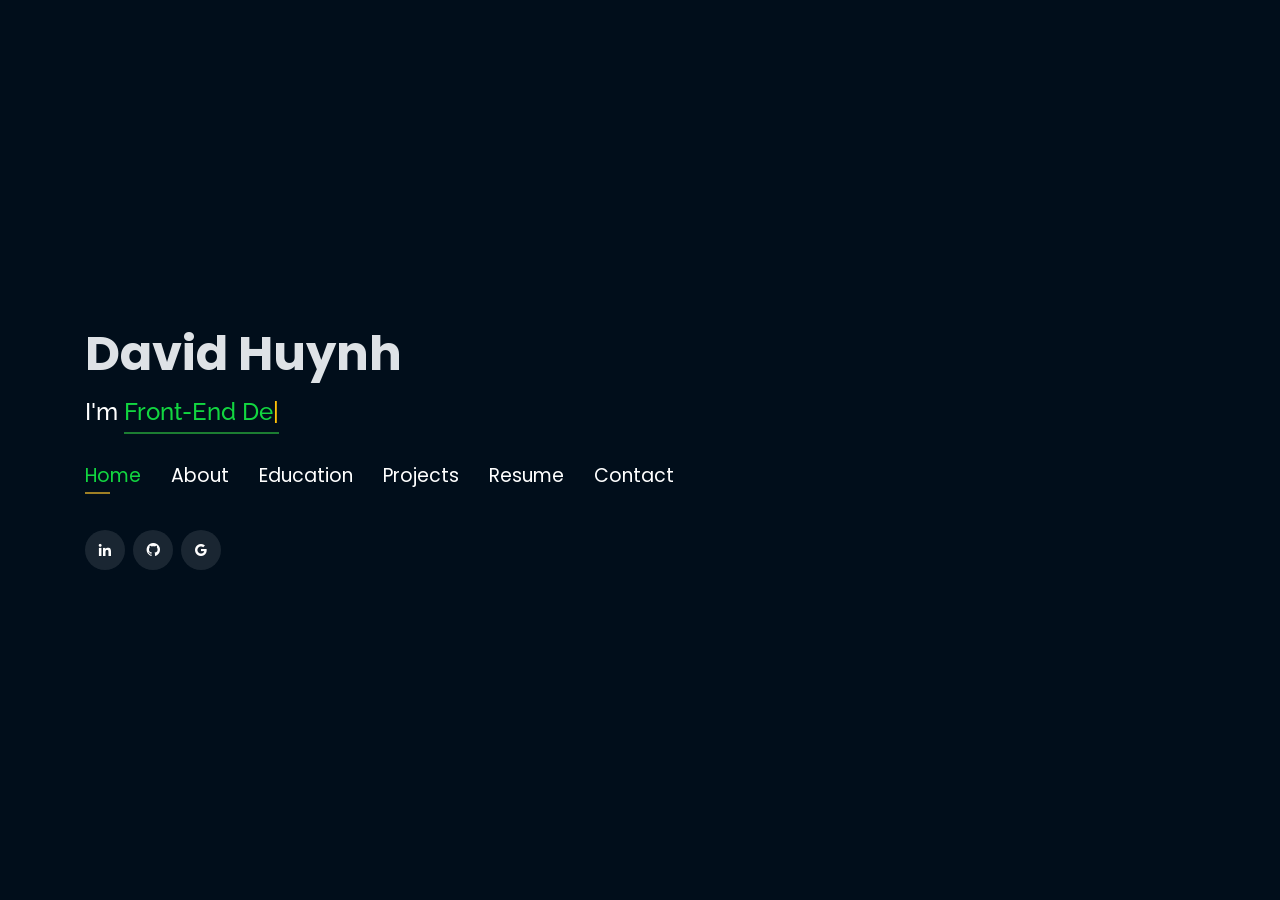
==== index.html @ 8d56cca7 "intial commmit" ====
<!DOCTYPE html>
<html lang="en">



<head>
  <!-- Google Tag Manager -->
  <script>(function(w,d,s,l,i){w[l]=w[l]||[];w[l].push({'gtm.start':
  new Date().getTime(),event:'gtm.js'});var f=d.getElementsByTagName(s)[0],
  j=d.createElement(s),dl=l!='dataLayer'?'&l='+l:'';j.async=true;j.src=
  'https://www.googletagmanager.com/gtm.js?id='+i+dl;f.parentNode.insertBefore(j,f);
  })(window,document,'script','dataLayer','GTM-5BB8W2X');</script>
  <!-- End Google Tag Manager -->
  <link rel="icon" type="image/png" href="/favicon.png"/>
  <meta charset="utf-8">
  <meta content="width=device-width, initial-scale=1.0" name="viewport">

  <title>Personal Portfolio</title>
  <meta content="" name="descriptison">
  <meta content="" name="keywords">

  <!-- Google Fonts -->
  <link href="https://fonts.googleapis.com/css?family=Open+Sans:300,300i,400,400i,600,600i,700,700i|Raleway:300,300i,400,400i,500,500i,600,600i,700,700i|Poppins:300,300i,400,400i,500,500i,600,600i,700,700i" rel="stylesheet">

  <!-- Vendor CSS Files -->
  <link href="assets/vendor/bootstrap/css/bootstrap.min.css" rel="stylesheet">
  <link href="assets/vendor/icofont/icofont.min.css" rel="stylesheet">
  <link href="assets/vendor/remixicon/remixicon.css" rel="stylesheet">
  <link href="assets/vendor/owl.carousel/assets/owl.carousel.min.css" rel="stylesheet">
  <link href="assets/vendor/boxicons/css/boxicons.min.css" rel="stylesheet">
  <link href="assets/vendor/venobox/venobox.css" rel="stylesheet">

  <!-- Template Main CSS File -->
  <link href="assets/css/style.css" rel="stylesheet">


  <!-- Global site tag (gtag.js) - Google Analytics -->
  <script async src="https://www.googletagmanager.com/gtag/js?id=UA-169007209-3"></script>
  <script>
    window.dataLayer = window.dataLayer || [];
    function gtag(){dataLayer.push(arguments);}
    gtag('js', new Date());

    gtag('config', 'UA-169007209-3');
  </script>



  <!-- =======================================================
  * Template Name: Personal - v2.1.0
  * Template URL: https://bootstrapmade.com/personal-free-resume-bootstrap-template/
  * Author: BootstrapMade.com
  * License: https://bootstrapmade.com/license/
  ======================================================== -->
</head>

<body>
  
  <!-- Google Tag Manager (noscript) -->
  <noscript><iframe src="https://www.googletagmanager.com/ns.html?id=GTM-5BB8W2X"
  height="0" width="0" style="display:none;visibility:hidden"></iframe></noscript>
  <!-- End Google Tag Manager (noscript) -->
  <!-- ======= Header ======= -->
  <header id="header" class="header-tops">

    <div class="container">

      <h1><a href="index.html">David Huynh </a></h1>
      <h2 style="color:#fff">I'm <span class="typing" style="color:#12D640"></span></h2>
      <nav class="nav-menu d-none d-lg-block">
        <ul>
          <li class="active"><a href="#header"> <span>Home</span></a></li>
          <li><a href="#about"><span>About</span></a></li>
          <li><a href="#education"> <span>Education</span></a></li>
<!--          <li><a href="#projects"> <span>Projects</span></a></li>-->
          <li><a href="#portfolio"> <span>Projects</span></a></li>
          
          <li><a href="https://drive.google.com/file/d/1qWi1HLiK3UrUeMF9ENWlVdn-Vc6YSkZY/view?usp=sharing" target="_blank"> <span>Resume</span></a></li>
          <!-- <li><a href="#links"> <span>Resume & Links</span></a></li> -->
          <li><a href="#contacts"> <span>Contact</span></a></li>

        </ul>
      </nav><!-- .nav-menu -->

      <div class="social-links">
          <a href="https://www.linkedin.com/in/david-huynh-51413b302" target="_blank" class="linkedin"><i class="bx bxl-linkedin"></i></a>
          <a href="https://www.github.com/daohuynh1999" target="_blank" class="github"><i class="bx bxl-github"></i></a>
          <a href="mailto:daohuynh1999@gmail.com" target="_blank" class="google"><i class="bx bxl-google"></i></a>

      </div>

    </div>
  </header><!-- End Header -->

  <!-- ======= About Section ======= -->
  <section id="about" class="about">

    <!-- ======= About Me ======= -->
    <div class="about-me container">

      <div class="section-title">
        <h2>About</h2>
      </div>

      <div class="row">
        <div class="col-lg-4" data-aos="fade-right">
          <img src="assets/img/David.png" class="img-fluid" alt="">
        </div>
        <div class="col-lg-8 pt-4 pt-lg-0 content" data-aos="fade-left">
          <p>Motivated software engineer skilled in Front-End Development with expertise in Java, JavaScript, HTML, CSS,
            and React.Passionate about building innovative web applications and tools, and currently developing a custom
            web browser project that combines data structures with modern Front-End frameworks.
            Currently developing a custom web browser project that integrates advanced data structures with modern front-end frameworks 
            to deliver high-performance user experiences.</p>
          <div class="row">
            <div class="col-lg-6">
              <ul>
                <li><i class="icofont-rounded-right"></i> <strong>Phone:</strong> 205-482-7072</li>
              </ul>
            </div>
            <div class="col-lg-6">
              <ul>
                <li><i class="icofont-rounded-right"></i> <strong>City:</strong> Frisco, TX</li>
                <li><i class="icofont-rounded-right"></i> <strong>Email:</strong> daohuynh1999@gmail.com</li>
              </ul>
            </div>
          </div>
        </div>
      </div>

    </div><!-- End About Me -->

    <!-- ======= Interests ======= -->
    <div class="interests container">

      <div class="section-title">
        <h2>Interests</h2>
      </div>

      <div class="row">
        
        <div class="col-lg-3 col-md-4 mt-4 mt-md-0">
          </div>
        </div>
        <div class="col-lg-3 col-md-4 mt-4 mt-md-0">
          <div class="icon-box">
            <i class="ri-camera-3-line" style="color: #e80368;"></i>
            <h3>Computer Vision</h3>
          </div>
        </div>
        <div class="col-lg-3 col-md-4 mt-4 mt-lg-0">
          <div class="icon-box">
            <i class="ri-english-input" style="color: #1c7d32;"></i>
            <h3>Natural Language Processing</h3>
          </div>
        </div>
        <div class="col-lg-3 col-md-4 mt-4">
          <div class="icon-box">
            <i class="ri-code-s-slash-fill" style="color: #28a745;"></i>
            <h3>Software Engineering</h3>
          </div>
        </div>
        <div class="col-lg-3 col-md-4 mt-4">
          <div class="icon-box">
            <i class="ri-bar-chart-box-line" style="color: #f1081f;"></i>
            <h3>Visualization</h3>
          </div>
        </div>
        <div class="col-lg-3 col-md-4 mt-4">
          <div class="icon-box">
            <i class="ri-file-list-3-line" style="color: #47aeff;"></i>
            <h3>Algorithms</h3>
          </div>
        </div>
        <div class="col-lg-3 col-md-4 mt-4">
          <div class="icon-box">
            <i class="ri-image-line" style="color: #ffc107;"></i>
            <h3>Image Processing</h3>
          </div>
        </div>
      </div>

    </div><!-- End Interests -->
  </section><!-- End About Section -->



  <!-- ======= Education Section ======= -->
  <section id="education" class="services">
    <div class="container">
      <div class="section-title">
        <h2>Education</h2>
      </div>
      <div class="row">
        <div class="col-lg-12" data-aos="fade-up" style="display: inline-block;">


            <div class="col-md-4 mt-4 mt-md-0 icon-box" data-aos="fade-up" data-aos-delay="100" style="padding:0px 0px;padding-bottom: 5px;display: inline-block;">
              <img src="assets/img/education/UTD.png" class="img-fluid" alt="">
              <!-- <h4 style="text-align:left;"><a href="https://www.asu.edu/" target="_blank" style="color:#12d640">Arizona State University</a><br> </h4> -->
              <p style="text-align:left;color:#fff;padding: 5px 10px;"><em>BS in Software Engineering</em></p>
              <h5 style="text-align:left;padding: 0px 10px;">Janurary 2024 - Present</h5>
              <h6 style="text-align:left;color:#fff;padding: 0px 10px;">Relevant Coursework</h6>
              <ul style="text-align:left;color:#fff;">
                <li>Front-End Engineering</li>
                <li>Web Developer</li>
                <li>Foundation Of Algorithms</li>
              </ul>
            </div>
            <div class="col-md-4 mt-4 mt-md-0 icon-box" data-aos="fade-up" data-aos-delay="100" style="padding:0px 0px;padding-bottom: 5px;display: inline-block;">
              <img src="assets/img/education/collin.png" class="img-fluid" alt="">
              <!-- <h4 style="text-align:left;"><a href="https://ahduni.edu.in/" target="_blank" style="color:#12d640">Ahmedabad University</a><br> </h4> -->
              <p style="text-align:left;color:#fff;padding: 5px 10px;"><em>Associate of science</em></p>
              <h5 style="text-align:left;padding: 0px 10px;">August 2022 - January 2024 
              <h6 style="text-align:left;color:#fff;padding: 0px 10px;">Relevant Coursework</h6>
              <ul style="text-align:left;color:#fff;">
                <!-- <li>Data Structures &amp; Algorithms</li> -->
                
                <!-- <li>Operating Systems</li> -->
                
                
                <!-- <li>Computer Vision</li> -->
              </ul>
            </div>
          </div>
        </div>
      </div>


    <div class="portfolio">
    <div class="container">
      <div class="section-title">
        <h2>Online Certification</h2>
      </div>

      <div class="row portfolio-container" style="position: relative; height: 437.75px;">

        <div class="col-lg-4 col-md-6 portfolio-item filter-app" style="position: absolute; left: 0px; top: 0px;">
          <div class="portfolio-wrap">
            <img src="assets/img/certification/meta3.png" class="img-fluid" alt="">
            <div class="portfolio-info">
              <h4>Introduction to Front-End Development </h4>
              <div class="portfolio-links">
                <a href="https://www.coursera.org/account/accomplishments/verify/J9IVZZ6W3OI0" target="_blank" title="Certificate"><i class="bx bx-link"></i></a>
              </div>
            </div>
           </div>
          </div>

          <div class="col-lg-4 col-md-6 portfolio-item filter-app" style="position: absolute; left: 0px; top: 0px;">
            <div class="portfolio-wrap">
              <img src="assets/img/certification/meta3.png" class="img-fluid" alt="">
              <div class="portfolio-info">
                <h4>Programming with JavaScript </h4>
                <div class="portfolio-links">
                  <a href="https://www.coursera.org/account/accomplishments/verify/E5BGDF0HENEB" target="_blank" title="Certificate"><i class="bx bx-link"></i></a>
                </div>
              </div>
             </div>
            </div>





         <div class="col-lg-4 col-md-6 portfolio-item filter-app" style="position: absolute; left: 0px; top: 0px;">
          <div class="portfolio-wrap">
            <img src="assets/img/certification/meta3.png" class="img-fluid" alt="">
            <div class="portfolio-info">
              <h4>Version Control </h4>
              <div class="portfolio-links">
                <a href="https://www.coursera.org/account/accomplishments/verify/N2QG02WB6HON" target="_blank" title="Certificate"><i class="bx bx-link"></i></a>
              </div>
            </div>
           </div>
          </div>

        <div class="col-lg-4 col-md-6 portfolio-item filter-app" style="position: absolute; left: 370px; top: 0px;">
          <div class="portfolio-wrap">
            <img src="assets/img/certification/meta3.png" class="img-fluid" alt="">
            <div class="portfolio-info">
              <h4>HTML and CSS in depth</h4>
              <div class="portfolio-links">
                <a href="https://www.coursera.org/account/accomplishments/verify/MSK5QM2XSIWA"><i class="bx bx-link"></i></a>
              </div>
            </div>
          </div>
        </div>

        <div class="col-lg-4 col-md-6 portfolio-item filter-app" style="position: absolute; left: 740px; top: 0px;">
          <div class="portfolio-wrap">
            <img src="assets/img/certification/meta3.png" class="img-fluid" alt="">
            <div class="portfolio-info">
              <h4>React Basic by Meta </h4>
              <div class="portfolio-links">
                <a href="https://www.coursera.org/account/accomplishments/verify/8Q5FBPFES0NY" target="_blank" title="Certificate"><i class="bx bx-link"></i></a>
              </div>
            </div>
          </div>
        </div>

        <div class="col-lg-4 col-md-6 portfolio-item filter-project" style="position: absolute; left: 0px; top: 218.875px;">
          <div class="portfolio-wrap">
            <img src="assets/img/certification/meta3.png" class="img-fluid" alt="">
            <div class="portfolio-info">
              <h4>React Advanced by Meta</h4>
              <div class="portfolio-links">
                <a href="https://www.coursera.org/account/accomplishments/verify/BA3QQ52YG2B5" target="_blank" title="Certificate"><i class="bx bx-link"></i></a>
                

              </div>
            </div>
          </div>
        </div>

      </div>
    </div>
    </div>

  </section>
  <!-- End Education Section -->



  <!-- Start Experience Section -->
  <!-- End Experience Section -->



  <!-- Start Project Section -->
  <section id="portfolio" class="portfolio">
    <div class="container">

      <div class="section-title">
        <h2>Projects</h2>
      </div>

      <div class="row">
        <div class="col-lg-12 d-flex justify-content-center">
          <ul id="portfolio-flters">
            <li data-filter="*" class="filter-active">All</li>
            <li data-filter=".filter-app">Web-App</li>
            <li data-filter=".filter-project">Project</li>
          </ul>
        </div>
      </div>

      <div class="row portfolio-container">

        <div class="col-lg-4 col-md-6 portfolio-item filter-app">
          <center><h4>E Commerce Website </h4></center>
          <div class="portfolio-wrap">
            <img src="assets/img/project/ECommerce.png" class="img-fluid" alt="">
            <div class="portfolio-info">
              
              <div class="portfolio-links">
                <a href="projects/twitteranalysis.html" data-gall="portfolioDetailsGallery" data-vbtype="iframe" class="venobox" title="Project Details"><i class="bx bx-info-circle"></i></a>
              </div>
            </div>
          </div>
        </div>

        <div class="col-lg-4 col-md-6 portfolio-item filter-app">
          <center><h4>Quiz React  </h4></center>
          <div class="portfolio-wrap">
            <img src="assets/img/project/Quiz-App.png" class="img-fluid" alt="">
            <div class="portfolio-info">
              
              <div class="portfolio-links">
                <a href="projects/Quiz.html" data-gall="portfolioDetailsGallery" data-vbtype="iframe" class="venobox" title="Project Details"><i class="bx bx-info-circle"></i></a>
              </div>
            </div>
          </div>
        </div>




        <div class="col-lg-4 col-md-6 portfolio-item filter-app">
          <center><h4>To-Do List </h4></center>
          <div class="portfolio-wrap">
            <img src="assets/img/project/To-DoList.png" class="img-fluid" alt="">
            <div class="portfolio-info">
              
              <div class="portfolio-links">
                <a href="projects/iras.html" data-gall="portfolioDetailsGallery" data-vbtype="iframe" class="venobox" title="Project Details"><i class="bx bx-info-circle"></i></a>
              </div>
            </div>
          </div>
        </div>

        <div class="col-lg-4 col-md-6 portfolio-item filter-app">
          <center><h4>Weather App </h4></center>
          <div class="portfolio-wrap">
            <img src="assets/img/project/Weather.png" class="img-fluid" alt="">
            <div class="portfolio-info">
              
              <div class="portfolio-links">
                <a href="projects/musicplayer.html" data-gall="portfolioDetailsGallery" data-vbtype="iframe" class="venobox" title="Project Details"><i class="bx bx-info-circle"></i></a>
              </div>
            </div>
          </div>
        </div>

        <div class="col-lg-4 col-md-6 portfolio-item filter-app">
          <center><h4>Caculation App </h4></center>
          <div class="portfolio-wrap">
            <img src="assets/img/project/Caculation.png" class="img-fluid" alt="">
            <div class="portfolio-info">
              
              <div class="portfolio-links">
                <a href="projects/recommender.html" data-gall="portfolioDetailsGallery" data-vbtype="iframe" class="venobox" title="Project Details"><i class="bx bx-info-circle"></i></a>
              </div>
            </div>
          </div>
        </div>

        <!-- <div class="col-lg-4 col-md-6 portfolio-item filter-app">
          <center><h4>To-Do App</h4></center>
          <div class="portfolio-wrap">
            <img src="assets/img/project/todo.jpg" class="img-fluid" alt="">
            <div class="portfolio-info">
              <div class="portfolio-links">
                <a href="projects/todo.html" data-gall="portfolioDetailsGallery" data-vbtype="iframe" class="venobox" title="Project Details"><i class="bx bx-info-circle"></i></a>
              </div>
            </div>
          </div>
        </div> -->

        

        <!-- <div class="col-lg-4 col-md-6 portfolio-item filter-app">
          <br>
          <center><h4>Tech Blog</h4></center>
          <div class="portfolio-wrap">
            <img src="assets/img/project/blog.jpg" class="img-fluid" alt="">
            <div class="portfolio-info">
              <div class="portfolio-links">
                <a href="projects/blog.html" data-gall="portfolioDetailsGallery" data-vbtype="iframe" class="venobox" title="Project Details"><i class="bx bx-info-circle"></i></a>
              </div>
            </div>
          </div>
        </div> -->

        
        

        
    </div>
  </section>

  <!-- End Project Section -->


  <!-- Start Skills Section -->

  <!-- End Skills Section -->






  <!-- Start Links section -->
  <section id="links" class="services">
    <div class="container">
      <div class="section-title">
        <h2>Resume & Links</h2>
      </div>
      <div class="row">
        <div class="col-md-3 mt-4 mt-md-0 icon-box" data-aos="fade-up" data-aos-delay="100">
          <a href="https://drive.google.com/file/d/1qWi1HLiK3UrUeMF9ENWlVdn-Vc6YSkZY/view?usp=sharing" target="_blank"><div class="icon"><i class="icofont-page"></i></div></a>
          <h4 class="title"><a href="https://drive.google.com/file/d/1qWi1HLiK3UrUeMF9ENWlVdn-Vc6YSkZY/view?usp=sharing" target="_blank">Resume</a></h4>
          <a href="https://drive.google.com/file/d/FILE_ID/view?usp=sharing" target="_blank">

        </div>
    
        <!-- <div class="col-md-3 mt-4 mt-md-0 icon-box" data-aos="fade-up" data-aos-delay="100">
          <a href="https://techingenious.herokuapp.com/" target="_blank"><div class="icon"><i class="icofont-page"></i></div></a>
          <h4 class="title"><a href="https://techingenious.herokuapp.com/" target="_blank">Blog</a></h4>
          <p class="description" style="color:#fff;">Blog containing articles on AI, coding, development</p>
        </div> -->
      
    </div>
  </section> <!--End Links Section -->


  <!-- Start Contact Section -->

  <section id="contacts" class="contact">
    <div class="container">

      <div class="section-title">
        <h2>Contact</h2>
      </div>
        

        <div class="col-md-6 mt-4 mt-md-0 d-flex align-items-stretch">
          <div class="info-box">
            <i class="bx bx-share-alt"></i>
            <h3>Social Profiles</h3>
            <div class="social-links">
              <a href="https://www.linkedin.com/in/david-huynh-51413b302" target="_blank" class="linkedin"><i class="bx bxl-linkedin"></i></a>
              <a href="https://github.com/daohuynh1999" target="_blank" class="github"><i class="bx bxl-github"></i></a>
              <a href="mailto:daohuynh1999@gmail.com" target="_blank" class="google"><i class="bx bxl-google"></i></a>

            </div>
          </div>
        </div>

        <div class="col-md-6 mt-4 d-flex align-items-stretch">
          <div class="info-box">
            <i class="bx bx-envelope"></i>
            <h3>Email</h3>
            <p>daohuynh1999@gmail.com</p>
            <p>dal239898@utdallas.edu</p>
          </div>
        </div>
        <div class="col-md-6 mt-4 d-flex align-items-stretch">
          <div class="info-box">
            <i class="bx bx-phone-call"></i>
            <h3>Contact</h3>
            <p>+1 205-482-7072</p>
          </div>
        </div>
      </div>
      <!-- <div id="sfczmlqxr5caww28rswrt8849ghbekgnh3j" ></div><script type="text/javascript" src="https://counter1.stat.ovh/private/counter.js?c=zmlqxr5caww28rswrt8849ghbekgnh3j&down=async" async></script><noscript><a href="https://www.freecounterstat.com" title="free web counter"><img src="https://counter1.stat.ovh/private/freecounterstat.php?c=zmlqxr5caww28rswrt8849ghbekgnh3j" border="0" title="free web counter" alt="free web counter" style="visibility: none;"></a></noscript> -->
    </div>
  </section>

  <!-- End Contact Section -->

  <!-- Vendor JS Files -->
  <script src="assets/vendor/jquery/jquery.min.js"></script>
  <script src="assets/vendor/bootstrap/js/bootstrap.bundle.min.js"></script>
  <script src="assets/vendor/jquery.easing/jquery.easing.min.js"></script>
  <script src="assets/vendor/php-email-form/validate.js"></script>
  <script src="assets/vendor/waypoints/jquery.waypoints.min.js"></script>
  <script src="assets/vendor/counterup/counterup.min.js"></script>
  <script src="assets/vendor/owl.carousel/owl.carousel.min.js"></script>
  <script src="assets/vendor/isotope-layout/isotope.pkgd.min.js"></script>
  <script src="assets/vendor/venobox/venobox.min.js"></script>
  <script src="assets/vendor/typed.js/typed.min.js"></script>
  <script type="text/javascript">
    var typed = new Typed('.typing',{
      strings: ["Front-End Developer  "],
      loop: true,
      typeSpeed: 65,
      backSpeed: 65
    });
  </script>

  <!-- Template Main JS File -->
  <script src="assets/js/main.js"></script>

</body>

</html>
---- assets/css/style.css ----
/**
* Template Name: Personal - v2.1.0
* Template URL: https://bootstrapmade.com/personal-free-resume-bootstrap-template/
* Author: BootstrapMade.com
* License: https://bootstrapmade.com/license/
*/

/*--------------------------------------------------------------
# General
--------------------------------------------------------------*/
body {
  font-family: "Open Sans", sans-serif;
  color: #fff;
  position: relative;
  background: transparent;
}

body::before {
  content: "";
  position: fixed;
  background: #010e1b;
  background-size: cover;
  left: 0;
  right: 0;
  top: 0;
  height: 100vh;
}

@media (min-width: 1024px) {
  body::before {
    background-attachment: fixed;
  }
}

a {
  color: #12d640;
}

a:hover {
  color: #12d640;
  text-decoration: none;
}

h1, h2, h3, h4, h5, h6 {
  font-family: "Raleway", sans-serif;
}

/*--------------------------------------------------------------
# Header
--------------------------------------------------------------*/
#header {
  transition: ease-in-out 0s;
  position: relative;
  height: 100vh;
  display: flex;
  align-items: center;
  z-index: 997;
  overflow-y: auto;
}

#header * {
  transition: ease-in-out 0s;
}

#header h1 {
  font-size: 48px;
  margin-top: 0px;
  padding: 0;
  line-height: 1;
  font-weight: 700;
  font-family: "Poppins", sans-serif;
}

#header h1 a, #header h1 a:hover {
  color: #dee2e6;
  line-height: 1;
  display: inline-block;
}

#header h2 {
  font-size: 24px;
  margin-top: 20px;
  color: #12d640;
}

#header h2 span {
  color: #ffc107;
  border-bottom: 2px solid #1c7d32;
  padding-bottom: 6px;
}

#header img {
  padding: 0;
  margin: 0;
}

#header .social-links {
  margin-top: 40px;
  display: flex;
}

#header .social-links a {
  font-size: 16px;
  display: flex;
  justify-content: center;
  align-items: center;
  background: rgba(255, 255, 255, 0.1);
  color: #fff;
  line-height: 1;
  margin-right: 8px;
  border-radius: 50%;
  width: 40px;
  height: 40px;
}

#header .social-links a:hover {
  background: #1c7d32;
}

@media (max-width: 992px) {
  #header h1 {
    font-size: 36px;
  }
  #header h2 {
    font-size: 20px;
    line-height: 30px;
  }
  #header .social-links {
    margin-top: 15px;
  }
  #header .container {
    display: flex;
    flex-direction: column;
    align-items: center;
  }
}

/*--------------------------------------------------------------
# Navigation Menu
--------------------------------------------------------------*/
/* Desktop Navigation */
.nav-menu {
  margin-top: 35px;
}

.nav-menu ul {
  display: flex;
  margin: 0;
  padding: 0;
  list-style: none;
}

.nav-menu li + li {
  margin-left: 30px;
}

.nav-menu a {
  display: block;
  position: relative;
  color: #fff;
  font-size: 19px;
  font-family: "Poppins", sans-serif;
  font-weight: 400;
}

.nav-menu a:before {
  content: "";
  position: absolute;
  width: 0;
  height: 2px;
  bottom: -4px;
  left: 0;
  background-color: #9e7f25;
  visibility: hidden;
  width: 0px;
  transition: all 0.3s ease-in-out 0s;
}

.nav-menu a:hover:before, .nav-menu li:hover > a:before, .nav-menu .active > a:before {
  visibility: visible;
  width: 25px;
}

.nav-menu a:hover, .nav-menu .active > a, .nav-menu li:hover > a {
  color: #12d640;
  text-decoration: none;
}

/* Mobile Navigation */
.mobile-nav-toggle {
  position: fixed;
  right: 15px;
  top: 15px;
  z-index: 9998;
  border: 0;
  background: none;
  font-size: 24px;
  transition: all 0.4s;
  outline: none !important;
  line-height: 1;
  cursor: pointer;
  text-align: right;
}

.mobile-nav-toggle i {
  color: #fff;
}

.mobile-nav {
  position: fixed;
  top: 55px;
  right: 15px;
  bottom: 15px;
  left: 15px;
  z-index: 9999;
  overflow-y: auto;
  background: rgba(0, 0, 0, 0.7);
  transition: ease-in-out 0s;
  opacity: 0;
  visibility: hidden;
  border-radius: 10px;
  padding: 10px 0;
  border: 2px solid rgba(255, 255, 255, 0.12);
}

.mobile-nav * {
  margin: 0;
  padding: 0;
  list-style: none;
}

.mobile-nav a {
  display: block;
  position: relative;
  color: #fff;
  padding: 10px 20px;
  font-weight: 500;
  outline: none;
}

.mobile-nav a:hover, .mobile-nav .active > a, .mobile-nav li:hover > a {
  color: #1c7d32;
  text-decoration: none;
}

.mobile-nav-overly {
  width: 100%;
  height: 100%;
  z-index: 9997;
  top: 0;
  left: 0;
  position: fixed;
  background: rgba(9, 9, 9, 0.6);
  overflow: hidden;
  display: none;
  transition: ease-in-out 0s;
}

.mobile-nav-active {
  overflow: hidden;
}

.mobile-nav-active .mobile-nav {
  opacity: 1;
  visibility: visible;
}

.mobile-nav-active .mobile-nav-toggle i {
  color: #fff;
}

/* Header Top */
#header.header-top {
  height: 90px;
  position: fixed;
  left: 0;
  top: 0;
  right: 0;
  background: #09203a;
}

#header.header-top .social-links, #header.header-top h2 {
  display: none;
}

#header.header-top h1 {
  margin-right: auto;
  font-size: 36px;
}

#header.header-top .container {
  display: flex;
  align-items: center;
}

#header.header-top .nav-menu {
  margin: 0;
}

@media (max-width: 768px) {
  #header.header-top {
    height: 60px;
  }
  #header.header-top h1 {
    font-size: 26px;
  }
}

/*--------------------------------------------------------------
# Sections General
--------------------------------------------------------------*/
section {
  overflow: hidden;
  position: absolute;
  width: 100%;
  top: 140px;
  bottom: 100%;
  opacity: 0;
  z-index: 2;
}

section.section-show {
  top: 70px;
  bottom: auto;
  opacity: 1;
  padding-bottom: 0px;
}

section .container {
  background: rgba(0, 0, 0, 0);
  padding: 30px;
}

@media (max-width: 768px) {
  section {
    top: 120px;
  }
  section.section-show {
    top: 80px;
  }
}

.section-title h2 {
  font-size: 14px;
  font-weight: 500;
  padding: 0;
  line-height: 1px;
  margin: 0 0 20px 0;
  letter-spacing: 2px;
  text-transform: uppercase;
  color: #dee2e6;
  font-family: "Poppins", sans-serif;
}

.section-title h2::after {
  content: "";
  width: 120px;
  height: 1px;
  display: inline-block;
  background: #dee2e6;
  margin: 4px 10px;
}

.section-title p {
  margin: 0;
  margin: -15px 0 15px 0;
  font-size: 36px;
  font-weight: 700;
  text-transform: uppercase;
  font-family: "Poppins", sans-serif;
  color: #fff;
}

/*--------------------------------------------------------------
# About
--------------------------------------------------------------*/
.about-me .content h3 {
  font-weight: 700;
  font-size: 26px;
  color: #1c7d32;
}

.about-me .content ul {
  list-style: none;
  padding: 0;
}

.about-me .content ul li {
  padding-bottom: 10px;
}

.about-me .content ul i {
  font-size: 20px;
  padding-right: 2px;
  color: #1c7d32;
}

.about-me .content p:last-child {
  margin-bottom: 0;
}

/*--------------------------------------------------------------
# Counts
--------------------------------------------------------------*/
.counts {
  padding: 70px 0 60px;
}

.counts .count-box {
  padding: 30px 30px 25px 30px;
  width: 100%;
  position: relative;
  text-align: center;
  background: rgba(255, 255, 255, 0.08);
}

.counts .count-box i {
  position: absolute;
  top: -25px;
  left: 50%;
  transform: translateX(-50%);
  font-size: 24px;
  background: rgba(255, 255, 255, 0.1);
  padding: 12px;
  color: #1c7d32;
  border-radius: 50px;
}

.counts .count-box span {
  font-size: 36px;
  display: block;
  font-weight: 600;
  color: #fff;
}

.counts .count-box p {
  padding: 0;
  margin: 0;
  font-family: "Raleway", sans-serif;
  font-size: 14px;
}

/*--------------------------------------------------------------
# Skills
--------------------------------------------------------------*/
.skills .progress {
  height: 50px;
  display: block;
  background: none;
}

.skills .progress .skill {
  padding: 0;
  margin: 0 0 6px 0;
  text-transform: uppercase;
  display: block;
  font-weight: 600;
  font-family: "Poppins", sans-serif;
  color: #fff;
}

.skills .progress .skill .val {
  float: right;
  font-style: normal;
}

.skills .progress-bar-wrap {
  background: rgba(255, 255, 255, 0.15);
}

.skills .progress-bar {
  width: 1px;
  height: 10px;
  transition: .9s;
  background-color: #1c7d32;
}

/*--------------------------------------------------------------
# Interests
--------------------------------------------------------------*/
.interests .icon-box {
  display: flex;
  align-items: center;
  padding: 20px;
  background: #09203a;
  transition: ease-in-out 0.3s;
}


.interests .icon-box i {
  font-size: 32px;
  padding-right: 10px;
  line-height: 1;
}

.interests .icon-box h3 {
  font-weight: 700;
  margin: 0;
  padding: 0;
  line-height: 1;
  font-size: 16px;
  color: #fff;
}

.interests .icon-box:hover {
  background: #042b56eb;
}

/*--------------------------------------------------------------
# Testimonials
--------------------------------------------------------------*/
.testimonials .testimonial-item {
  box-sizing: content-box;
  min-height: 320px;
}

.testimonials .testimonial-item .testimonial-img {
  width: 90px;
  border-radius: 50%;
  margin: -40px 0 0 40px;
  position: relative;
  z-index: 2;
  border: 6px solid rgba(255, 255, 255, 0.12);
}

.testimonials .testimonial-item h3 {
  font-size: 18px;
  font-weight: bold;
  margin: 10px 0 5px 45px;
  color: #fff;
}

.testimonials .testimonial-item h4 {
  font-size: 14px;
  color: #999;
  margin: 0 0 0 45px;
}

.testimonials .testimonial-item .quote-icon-left, .testimonials .testimonial-item .quote-icon-right {
  color: rgba(255, 255, 255, 0.25);
  font-size: 26px;
}

.testimonials .testimonial-item .quote-icon-left {
  display: inline-block;
  left: -5px;
  position: relative;
}

.testimonials .testimonial-item .quote-icon-right {
  display: inline-block;
  right: -5px;
  position: relative;
  top: 10px;
}

.testimonials .testimonial-item p {
  font-style: italic;
  margin: 0 15px 0 15px;
  padding: 20px 20px 60px 20px;
  background: rgba(255, 255, 255, 0.1);
  position: relative;
  border-radius: 6px;
  position: relative;
  z-index: 1;
}

.testimonials .owl-nav, .testimonials .owl-dots {
  margin-top: 5px;
  text-align: center;
}

.testimonials .owl-dot {
  display: inline-block;
  margin: 0 5px;
  width: 12px;
  height: 12px;
  border-radius: 50%;
  background-color: rgba(255, 255, 255, 0.3) !important;
}

.testimonials .owl-dot.active {
  background-color: #1c7d32 !important;
}

@media (max-width: 767px) {
  .testimonials {
    margin: 30px 10px;
  }
}

/*--------------------------------------------------------------
# Resume
--------------------------------------------------------------*/
.resume .resume-title {
  font-size: 26px;
  font-weight: 700;
  margin-top: 20px;
  margin-bottom: 20px;
  color: #fff;
}

.resume .resume-item {
  padding: 0 0 20px 20px;
  margin-top: -2px;
  border-left: 2px solid rgba(255, 255, 255, 0.2);
  position: relative;
}

.resume .resume-item h4 {
  line-height: 18px;
  font-size: 18px;
  font-weight: 600;
  text-transform: uppercase;
  font-family: "Poppins", sans-serif;
  color: #1c7d32;
  margin-bottom: 10px;
}

.resume .resume-item h5 {
  font-size: 16px;
  background: rgba(255, 255, 255, 0.15);
  padding: 5px 15px;
  display: inline-block;
  font-weight: 600;
  margin-bottom: 10px;
}

.resume .resume-item ul {
  padding-left: 20px;
}

.resume .resume-item ul li {
  padding-bottom: 10px;
}

.resume .resume-item:last-child {
  padding-bottom: 0;
}

.resume .resume-item::before {
  content: "";
  position: absolute;
  width: 16px;
  height: 16px;
  border-radius: 50px;
  left: -9px;
  top: 0;
  background: #9e7f25;
  border: 2px solid #9e7f25;
}

/*--------------------------------------------------------------
# Services
--------------------------------------------------------------*/
.services .icon-box {
  text-align: center;
  background: #09203a;
  padding: 40px 40px;
  transition: all ease-in-out 0.3s;
  margin: 10px
}

.services .icon-box .icon {
  margin: 0 auto;
  width: 64px;
  height: 64px;
  background: #1c7d32;
  border-radius: 5px;
  transition: all .3s ease-out 0s;
  display: flex;
  align-items: center;
  justify-content: center;
  margin-bottom: 20px;
  transform-style: preserve-3d;
}

.services .icon-box .icon i {
  color: #fff;
  font-size: 28px;
}

.services .icon-box .icon::before {
  position: absolute;
  content: '';
  left: -8px;
  top: -8px;
  height: 100%;
  width: 100%;
  background: rgba(255, 255, 255, 0.15);
  border-radius: 5px;
  transition: all .3s ease-out 0s;
  transform: translateZ(-1px);
}

.services .icon-box h4 {
  font-weight: 700;
  margin-bottom: 15px;
  font-size: 24px;
}

.services .icon-box h4 a {
  color: #fff;
}

.services .icon-box p {
  line-height: 24px;
  font-size: 14px;
  margin-bottom: 0;
}

.services .icon-box:hover {
  background: #042e5f;
  border-color: #1c7d32;
}

.services .icon-box:hover .icon {
  background: #fff;
}

.services .icon-box:hover .icon i {
  color: #1c7d32;
}

.services .icon-box:hover .icon::before {
  background: #35e888;
}

.services .icon-box:hover h4 a, .services .icon-box:hover p {
  color: #12d640;
}

/*--------------------------------------------------------------
# Portfolio
--------------------------------------------------------------*/
.portfolio .portfolio-item {
  margin-bottom: 30px;
}

.portfolio #portfolio-flters {
  padding: 0;
  margin: 0 auto 15px auto;
  list-style: none;
  text-align: center;
  border-radius: 50px;
  padding: 2px 15px;
}

.portfolio #portfolio-flters li {
  cursor: pointer;
  display: inline-block;
  padding: 8px 16px 10px 16px;
  font-size: 14px;
  font-weight: 600;
  line-height: 1;
  text-transform: uppercase;
  color: #fff;
  background: rgba(255, 255, 255, 0.1);
  margin: 0 3px 10px 3px;
  transition: all 0.3s ease-in-out;
  border-radius: 4px;
}

.portfolio #portfolio-flters li:hover, .portfolio #portfolio-flters li.filter-active {
  background: #1c7d32;
}

.portfolio #portfolio-flters li:last-child {
  margin-right: 0;
}

.portfolio .portfolio-wrap {
  transition: 0.3s;
  position: relative;
  overflow: hidden;
  z-index: 1;
  background: rgba(0, 0, 0, 0.6);
}

.portfolio .portfolio-wrap::before {
  content: "";
  background: rgba(0, 0, 0, 0.6);
  position: absolute;
  left: 30px;
  right: 30px;
  top: 30px;
  bottom: 30px;
  transition: all ease-in-out 0.3s;
  z-index: 2;
  opacity: 0;
}

.portfolio .portfolio-wrap .portfolio-info {
  opacity: 0;
  position: absolute;
  top: 0;
  left: 0;
  right: 0;
  bottom: 0;
  text-align: center;
  z-index: 3;
  transition: all ease-in-out 0.3s;
  display: flex;
  flex-direction: column;
  justify-content: center;
  align-items: center;
}

.portfolio .portfolio-wrap .portfolio-info::before {
  display: block;
  content: "";
  width: 48px;
  height: 48px;
  position: absolute;
  top: 35px;
  left: 35px;
  border-top: 3px solid #fff;
  border-left: 3px solid #fff;
  transition: all 0.5s ease 0s;
  z-index: 9994;
}

.portfolio .portfolio-wrap .portfolio-info::after {
  display: block;
  content: "";
  width: 48px;
  height: 48px;
  position: absolute;
  bottom: 35px;
  right: 35px;
  border-bottom: 3px solid #fff;
  border-right: 3px solid #fff;
  transition: all 0.5s ease 0s;
  z-index: 9994;
}

.portfolio .portfolio-wrap .portfolio-info h4 {
  font-size: 20px;
  color: #fff;
  font-weight: 600;
}

.portfolio .portfolio-wrap .portfolio-info p {
  color: #ffffff;
  font-size: 14px;
  text-transform: uppercase;
  padding: 0;
  margin: 0;
}

.portfolio .portfolio-wrap .portfolio-links {
  text-align: center;
  z-index: 4;
}

.portfolio .portfolio-wrap .portfolio-links a {
  color: #fff;
  margin: 0 2px;
  font-size: 28px;
  display: inline-block;
  transition: 0.3s;
}

.portfolio .portfolio-wrap .portfolio-links a:hover {
  color: #63eda3;
}

.portfolio .portfolio-wrap:hover::before {
  top: 0;
  left: 0;
  right: 0;
  bottom: 0;
  opacity: 1;
}

.portfolio .portfolio-wrap:hover .portfolio-info {
  opacity: 1;
}

.portfolio .portfolio-wrap:hover .portfolio-info::before {
  top: 15px;
  left: 15px;
}

.portfolio .portfolio-wrap:hover .portfolio-info::after {
  bottom: 15px;
  right: 15px;
}

/*--------------------------------------------------------------
# Contact
--------------------------------------------------------------*/
.contact .info-box {
  color: #444444;
  padding: 20px;
  width: 100%;
  background: #09203a;
}

.contact .info-box i.bx {
  font-size: 24px;
  color: #dee2e6;
  border-radius: 50%;
  padding: 14px;
  float: left;
  background: rgba(255, 255, 255, 0.1);
}

.contact .info-box h3 {
  font-size: 20px;
  color: #28a745;
  font-weight: 700;
  margin: 10px 0 8px 68px;
}

.contact .info-box p {
  padding: 0;
  color: #fff;
  line-height: 24px;
  font-size: 14px;
  margin: 0 0 0 68px;
}

.contact .info-box .social-links {
  margin: 5px 0 0 68px;
  display: flex;
}

.contact .info-box .social-links a {
  font-size: 18px;
  display: inline-block;
  color: #fff;
  line-height: 1;
  margin-right: 12px;
  transition: 0.3s;
}

.contact .info-box .social-links a:hover {
  color: #12d640;
}

.contact .php-email-form {
  padding: 30px;
  background: rgba(255, 255, 255, 0.08);
}

.contact .php-email-form .validate {
  display: none;
  color: red;
  margin: 0 0 15px 0;
  font-weight: 400;
  font-size: 13px;
}

.contact .php-email-form .error-message {
  display: none;
  background: rgba(255, 255, 255, 0.08);
  background: #ed3c0d;
  text-align: center;
  padding: 15px;
  font-weight: 600;
}

.contact .php-email-form .sent-message {
  display: none;
  background: rgba(255, 255, 255, 0.08);
  background: #1c7d32;
  text-align: center;
  padding: 15px;
  font-weight: 600;
}

.contact .php-email-form .loading {
  display: none;
  background: rgba(255, 255, 255, 0.08);
  text-align: center;
  padding: 15px;
}

.contact .php-email-form .loading:before {
  content: "";
  display: inline-block;
  border-radius: 50%;
  width: 24px;
  height: 24px;
  margin: 0 10px -6px 0;
  border: 3px solid #1c7d32;
  border-top-color: #eee;
  -webkit-animation: animate-loading 1s linear infinite;
  animation: animate-loading 1s linear infinite;
}

.contact .php-email-form input, .contact .php-email-form textarea {
  border-radius: 0;
  box-shadow: none;
  font-size: 14px;
  background: rgba(255, 255, 255, 0.08);
  border: 0;
  transition: 0.3s;
  color: #fff;
}

.contact .php-email-form input:focus, .contact .php-email-form textarea:focus {
  background-color: rgba(255, 255, 255, 0.11);
}

.contact .php-email-form input::-webkit-input-placeholder, .contact .php-email-form textarea::-webkit-input-placeholder {
  color: rgba(255, 255, 255, 0.3);
  opacity: 1;
}

.contact .php-email-form input::-moz-placeholder, .contact .php-email-form textarea::-moz-placeholder {
  color: rgba(255, 255, 255, 0.3);
  opacity: 1;
}

.contact .php-email-form input:-ms-input-placeholder, .contact .php-email-form textarea:-ms-input-placeholder {
  color: rgba(255, 255, 255, 0.3);
  opacity: 1;
}

.contact .php-email-form input::-ms-input-placeholder, .contact .php-email-form textarea::-ms-input-placeholder {
  color: rgba(255, 255, 255, 0.3);
  opacity: 1;
}

.contact .php-email-form input::placeholder, .contact .php-email-form textarea::placeholder {
  color: rgba(255, 255, 255, 0.3);
  opacity: 1;
}

.contact .php-email-form input {
  padding: 20px 15px;
}

.contact .php-email-form textarea {
  padding: 12px 15px;
}

.contact .php-email-form button[type="submit"] {
  background: #1c7d32;
  border: 0;
  padding: 10px 30px;
  color: #fff;
  transition: 0.4s;
  border-radius: 4px;
}

.contact .php-email-form button[type="submit"]:hover {
  background: #15bb62;
}

@-webkit-keyframes animate-loading {
  0% {
    transform: rotate(0deg);
  }
  100% {
    transform: rotate(360deg);
  }
}

@keyframes animate-loading {
  0% {
    transform: rotate(0deg);
  }
  100% {
    transform: rotate(360deg);
  }
}

/*--------------------------------------------------------------
# Credits
--------------------------------------------------------------*/
.credits {
  position: fixed;
  right: 15px;
  bottom: 15px;
  font-size: 13px;
  color: #fff;
  z-index: 1;
}

.credits a {
  color: #1c7d32;
  transition: 0.3s;
}

.credits a:hover {
  color: #fff;
}

@media (max-width: 992px) {
  .credits {
    left: 50%;
    right: 0;
    transform: translateX(-50%);
  }
}

/* Make all portfolio items equal size */
.portfolio .portfolio-wrap {
  width: 100%;
  height: 220px;
  aspect-ratio: 16 / 9;
}

.portfolio .portfolio-wrap img {
  width: 100%;
  height: 100%;
  object-fit: cover;
}

.portfolio-wrap img {
  width: 100%;
  height: 100%;
  object-fit: cover;
  display: block;
}

.portfolio-item {
  min-height: 300px;
}

/* For responsive design on mobile */
@media (max-width: 600px) {
  .portfolio-wrap {
    height: 200px;
  }
  
  .portfolio-item {
    min-height: 300px;
  }
}


.education-card {
  height: 300px;
  display: flex;
  flex-direction: row;
  padding: 0 !important;
  background: #09203a;
}

.education-card img {
  width: 110%;
  height: 250px;
  object-fit: cover;
}

.education-card p,
.education-card h5,
.education-card h6,
.education-card ul {
  padding: 10px;
  margin: 0;
  font-size: 13px;
}

.education-card ul {
  flex-grow: 1;
}
/* Make portfolio project images bigger */
.portfolio .portfolio-wrap {
  width: 100%;
  height: 300px;
  display: flex;
  flex-direction: row;

}

.portfolio .portfolio-wrap img {
  width: 100%;
  height: 100%;
  display: block;
}
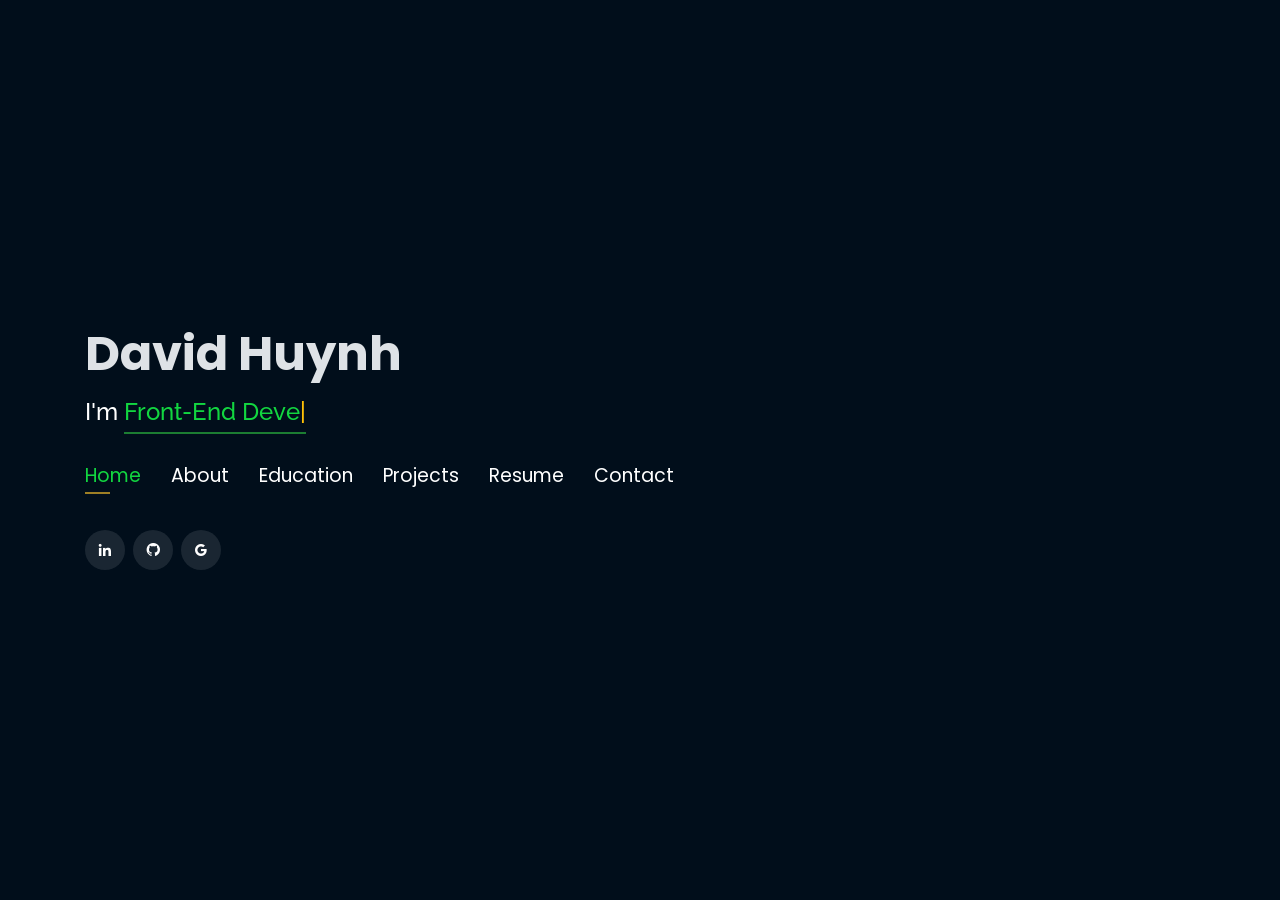
==== commit d3701f22: "Update image source for IBM certification" ====
--- a/index.html
+++ b/index.html
@@ -75,8 +75,7 @@
 <!--          <li><a href="#projects"> <span>Projects</span></a></li>-->
           <li><a href="#portfolio"> <span>Projects</span></a></li>
           
-          <li><a href="https://drive.google.com/file/d/1qWi1HLiK3UrUeMF9ENWlVdn-Vc6YSkZY/view?usp=sharing" target="_blank"> <span>Resume</span></a></li>
-          <!-- <li><a href="#links"> <span>Resume & Links</span></a></li> -->
+          <li><a href="#links"> <span>Resume</span></a></li>          <!-- <li><a href="#links"> <span>Resume & Links</span></a></li> -->
           <li><a href="#contacts"> <span>Contact</span></a></li>
 
         </ul>
@@ -107,15 +106,19 @@
           <img src="assets/img/David.png" class="img-fluid" alt="">
         </div>
         <div class="col-lg-8 pt-4 pt-lg-0 content" data-aos="fade-left">
-          <p>Motivated software engineer skilled in Front-End Development with expertise in Java, JavaScript, HTML, CSS,
-            and React.Passionate about building innovative web applications and tools, and currently developing a custom
-            web browser project that combines data structures with modern Front-End frameworks.
-            Currently developing a custom web browser project that integrates advanced data structures with modern front-end frameworks 
-            to deliver high-performance user experiences.</p>
+          <p>Front-End Engineering Intern with hands-on experience building and maintaining production web applications
+             using Vue.js, Nuxt 3, React, and TypeScript. Currently developing dynamic, CMS-driven websites integrated
+             with CI/CD pipelines, cloud hosting, and headless content management at CliquePrize®. Skilled in delivering
+             responsive, high-performance user interfaces across modern JavaScript frameworks including React, Vue, and
+             Angular, with a strong foundation in HTML, CSS, and UI/UX design principles. Pursuing a Bachelor of Science
+             in Software Engineering at UT Dallas.</p>
           <div class="row">
             <div class="col-lg-6">
               <ul>
                 <li><i class="icofont-rounded-right"></i> <strong>Phone:</strong> 205-482-7072</li>
+                <li><i class="icofont-rounded-right"></i> <strong>Github</strong> <a href="https://www.github.com/daohuynh1999" target="_blank">daohuynh1999</a></li>
+
+
               </ul>
             </div>
             <div class="col-lg-6">
@@ -131,56 +134,52 @@
     </div><!-- End About Me -->
 
     <!-- ======= Interests ======= -->
-    <div class="interests container">
-
-      <div class="section-title">
-        <h2>Interests</h2>
-      </div>
-
-      <div class="row">
-        
-        <div class="col-lg-3 col-md-4 mt-4 mt-md-0">
-          </div>
-        </div>
-        <div class="col-lg-3 col-md-4 mt-4 mt-md-0">
-          <div class="icon-box">
-            <i class="ri-camera-3-line" style="color: #e80368;"></i>
-            <h3>Computer Vision</h3>
-          </div>
-        </div>
-        <div class="col-lg-3 col-md-4 mt-4 mt-lg-0">
-          <div class="icon-box">
-            <i class="ri-english-input" style="color: #1c7d32;"></i>
-            <h3>Natural Language Processing</h3>
-          </div>
-        </div>
-        <div class="col-lg-3 col-md-4 mt-4">
-          <div class="icon-box">
-            <i class="ri-code-s-slash-fill" style="color: #28a745;"></i>
-            <h3>Software Engineering</h3>
-          </div>
-        </div>
-        <div class="col-lg-3 col-md-4 mt-4">
-          <div class="icon-box">
-            <i class="ri-bar-chart-box-line" style="color: #f1081f;"></i>
-            <h3>Visualization</h3>
-          </div>
-        </div>
-        <div class="col-lg-3 col-md-4 mt-4">
-          <div class="icon-box">
-            <i class="ri-file-list-3-line" style="color: #47aeff;"></i>
-            <h3>Algorithms</h3>
-          </div>
-        </div>
-        <div class="col-lg-3 col-md-4 mt-4">
-          <div class="icon-box">
-            <i class="ri-image-line" style="color: #ffc107;"></i>
-            <h3>Image Processing</h3>
-          </div>
-        </div>
-      </div>
-
-    </div><!-- End Interests -->
+<div class="interests container">
+
+  <div class="section-title">
+    <h2>Interests</h2>
+  </div>
+
+  <div class="row">
+    <div class="col-lg-6 col-md-6 mt-4 mt-md-0">
+      <div class="icon-box">
+        <img src="https://cdn.jsdelivr.net/gh/devicons/devicon/icons/react/react-original.svg" class="img-fluid" alt="React" style="max-height: 80px;">
+        <p class="mt-2"><strong>React</strong></p>
+      </div>
+    </div>
+    <div class="col-lg-6 col-md-6 mt-4 mt-md-0">
+      <div class="icon-box">
+        <img src="https://cdn.jsdelivr.net/gh/devicons/devicon/icons/vuejs/vuejs-original.svg" class="img-fluid" alt="Vue" style="max-height: 80px;">
+        <p class="mt-2"><strong>Vue</strong></p>
+      </div>
+    </div>
+    <div class="col-lg-6 col-md-6 mt-4">
+      <div class="icon-box">
+        <img src="https://cdn.jsdelivr.net/gh/devicons/devicon/icons/angularjs/angularjs-original.svg" class="img-fluid" alt="Angular" style="max-height: 80px;">
+        <p class="mt-2"><strong>Angular</strong></p>
+      </div>
+    </div>
+    <div class="col-lg-6 col-md-6 mt-4">
+      <div class="icon-box">
+        <img src="https://cdn.jsdelivr.net/gh/devicons/devicon/icons/javascript/javascript-original.svg" class="img-fluid" alt="JavaScript" style="max-height: 80px;">
+        <p class="mt-2"><strong>JavaScript</strong></p>
+      </div>
+    </div>
+    <div class="col-lg-6 col-md-6 mt-4">
+      <div class="icon-box">
+        <img src="https://cdn.jsdelivr.net/gh/devicons/devicon/icons/typescript/typescript-original.svg" class="img-fluid" alt="TypeScript" style="max-height: 80px;">
+        <p class="mt-2"><strong>TypeScript</strong></p>
+      </div>
+    </div>
+    <div class="col-lg-6 col-md-6 mt-4">
+      <div class="icon-box">
+        <img src="https://cdn.jsdelivr.net/gh/devicons/devicon/icons/figma/figma-original.svg" class="img-fluid" alt="Figma" style="max-height: 80px;">
+        <p class="mt-2"><strong>Figma</strong></p>
+      </div>
+    </div>
+  </div>
+
+</div><!-- End Interests -->
   </section><!-- End About Section -->
 
 
@@ -234,22 +233,33 @@
       </div>
 
       <div class="row portfolio-container" style="position: relative; height: 437.75px;">
-
         <div class="col-lg-4 col-md-6 portfolio-item filter-app" style="position: absolute; left: 0px; top: 0px;">
           <div class="portfolio-wrap">
-            <img src="assets/img/certification/meta3.png" class="img-fluid" alt="">
+            <img src="assets/img/certification/ibm.png" class="img-fluid" alt="">
+            <div class="portfolio-info">
+              <h4>Developing Front-End Apps with React </h4>
+              <div class="portfolio-links">
+                <a href="https://www.coursera.org/account/accomplishments/verify/L8XUVANUX99T" target="_blank" title="Certificate"><i class="bx bx-link"></i></a>
+            </div>
+            </div>
+           </div>
+          </div>
+
+        <div class="col-lg-4 col-md-6 portfolio-item filter-app" style="position: absolute; left: 0px; top: 0px;">
+          <div class="portfolio-wrap">
+            <img src="assets/img/certification/meta.png" class="img-fluid" alt="">
             <div class="portfolio-info">
               <h4>Introduction to Front-End Development </h4>
               <div class="portfolio-links">
                 <a href="https://www.coursera.org/account/accomplishments/verify/J9IVZZ6W3OI0" target="_blank" title="Certificate"><i class="bx bx-link"></i></a>
-              </div>
+            </div>
             </div>
            </div>
           </div>
 
           <div class="col-lg-4 col-md-6 portfolio-item filter-app" style="position: absolute; left: 0px; top: 0px;">
             <div class="portfolio-wrap">
-              <img src="assets/img/certification/meta3.png" class="img-fluid" alt="">
+              <img src="assets/img/certification/meta.png" class="img-fluid" alt="">
               <div class="portfolio-info">
                 <h4>Programming with JavaScript </h4>
                 <div class="portfolio-links">
@@ -265,7 +275,7 @@
 
          <div class="col-lg-4 col-md-6 portfolio-item filter-app" style="position: absolute; left: 0px; top: 0px;">
           <div class="portfolio-wrap">
-            <img src="assets/img/certification/meta3.png" class="img-fluid" alt="">
+            <img src="assets/img/certification/meta.png" class="img-fluid" alt="">
             <div class="portfolio-info">
               <h4>Version Control </h4>
               <div class="portfolio-links">
@@ -275,21 +285,11 @@
            </div>
           </div>
 
-        <div class="col-lg-4 col-md-6 portfolio-item filter-app" style="position: absolute; left: 370px; top: 0px;">
-          <div class="portfolio-wrap">
-            <img src="assets/img/certification/meta3.png" class="img-fluid" alt="">
-            <div class="portfolio-info">
-              <h4>HTML and CSS in depth</h4>
-              <div class="portfolio-links">
-                <a href="https://www.coursera.org/account/accomplishments/verify/MSK5QM2XSIWA"><i class="bx bx-link"></i></a>
-              </div>
-            </div>
-          </div>
-        </div>
+    
 
         <div class="col-lg-4 col-md-6 portfolio-item filter-app" style="position: absolute; left: 740px; top: 0px;">
           <div class="portfolio-wrap">
-            <img src="assets/img/certification/meta3.png" class="img-fluid" alt="">
+            <img src="assets/img/certification/meta.png" class="img-fluid" alt="">
             <div class="portfolio-info">
               <h4>React Basic by Meta </h4>
               <div class="portfolio-links">
@@ -301,7 +301,7 @@
 
         <div class="col-lg-4 col-md-6 portfolio-item filter-project" style="position: absolute; left: 0px; top: 218.875px;">
           <div class="portfolio-wrap">
-            <img src="assets/img/certification/meta3.png" class="img-fluid" alt="">
+            <img src="assets/img/certification/meta.png" class="img-fluid" alt="">
             <div class="portfolio-info">
               <h4>React Advanced by Meta</h4>
               <div class="portfolio-links">
@@ -346,6 +346,18 @@
       </div>
 
       <div class="row portfolio-container">
+        <div class="col-lg-4 col-md-6 portfolio-item filter-app">
+          <center><h4>Gym Fitness  </h4></center>
+          <div class="portfolio-wrap">
+            <img src="assets/img/project/Gym-Fitness.png" class="img-fluid" alt="">
+            <div class="portfolio-info">
+              
+              <div class="portfolio-links">
+                <a href="projects/Gym.html" data-gall="portfolioDetailsGallery" data-vbtype="iframe" class="venobox" title="Project Details"><i class="bx bx-info-circle"></i></a>
+              </div>
+            </div>
+          </div>
+        </div>
 
         <div class="col-lg-4 col-md-6 portfolio-item filter-app">
           <center><h4>E Commerce Website </h4></center>
@@ -462,27 +474,21 @@
 
 
   <!-- Start Links section -->
-  <section id="links" class="services">
-    <div class="container">
-      <div class="section-title">
-        <h2>Resume & Links</h2>
-      </div>
-      <div class="row">
-        <div class="col-md-3 mt-4 mt-md-0 icon-box" data-aos="fade-up" data-aos-delay="100">
-          <a href="https://drive.google.com/file/d/1qWi1HLiK3UrUeMF9ENWlVdn-Vc6YSkZY/view?usp=sharing" target="_blank"><div class="icon"><i class="icofont-page"></i></div></a>
-          <h4 class="title"><a href="https://drive.google.com/file/d/1qWi1HLiK3UrUeMF9ENWlVdn-Vc6YSkZY/view?usp=sharing" target="_blank">Resume</a></h4>
-          <a href="https://drive.google.com/file/d/FILE_ID/view?usp=sharing" target="_blank">
-
-        </div>
-    
-        <!-- <div class="col-md-3 mt-4 mt-md-0 icon-box" data-aos="fade-up" data-aos-delay="100">
-          <a href="https://techingenious.herokuapp.com/" target="_blank"><div class="icon"><i class="icofont-page"></i></div></a>
-          <h4 class="title"><a href="https://techingenious.herokuapp.com/" target="_blank">Blog</a></h4>
-          <p class="description" style="color:#fff;">Blog containing articles on AI, coding, development</p>
-        </div> -->
-      
-    </div>
-  </section> <!--End Links Section -->
+  <!-- Start Links section -->
+<!-- Start Links section -->
+<section id="links" class="services">
+  <div class="container">
+    <div class="section-title">
+      <h2>Resume & Links</h2>
+    </div>
+    <div class="row justify-content-center">
+      <div class="col-md-8 col-lg-6 mt-4 mt-md-0 text-center" data-aos="fade-up" data-aos-delay="100">
+        <img src="assets/img/project/resume.png" class="img-fluid" alt="Resume" style="max-height: 800px; border: 1px solid #333; border-radius: 8px;">
+        <h4 class="title mt-3">Resume</h4>
+      </div>
+    </div>
+  </div>
+</section>
 
 
   <!-- Start Contact Section -->
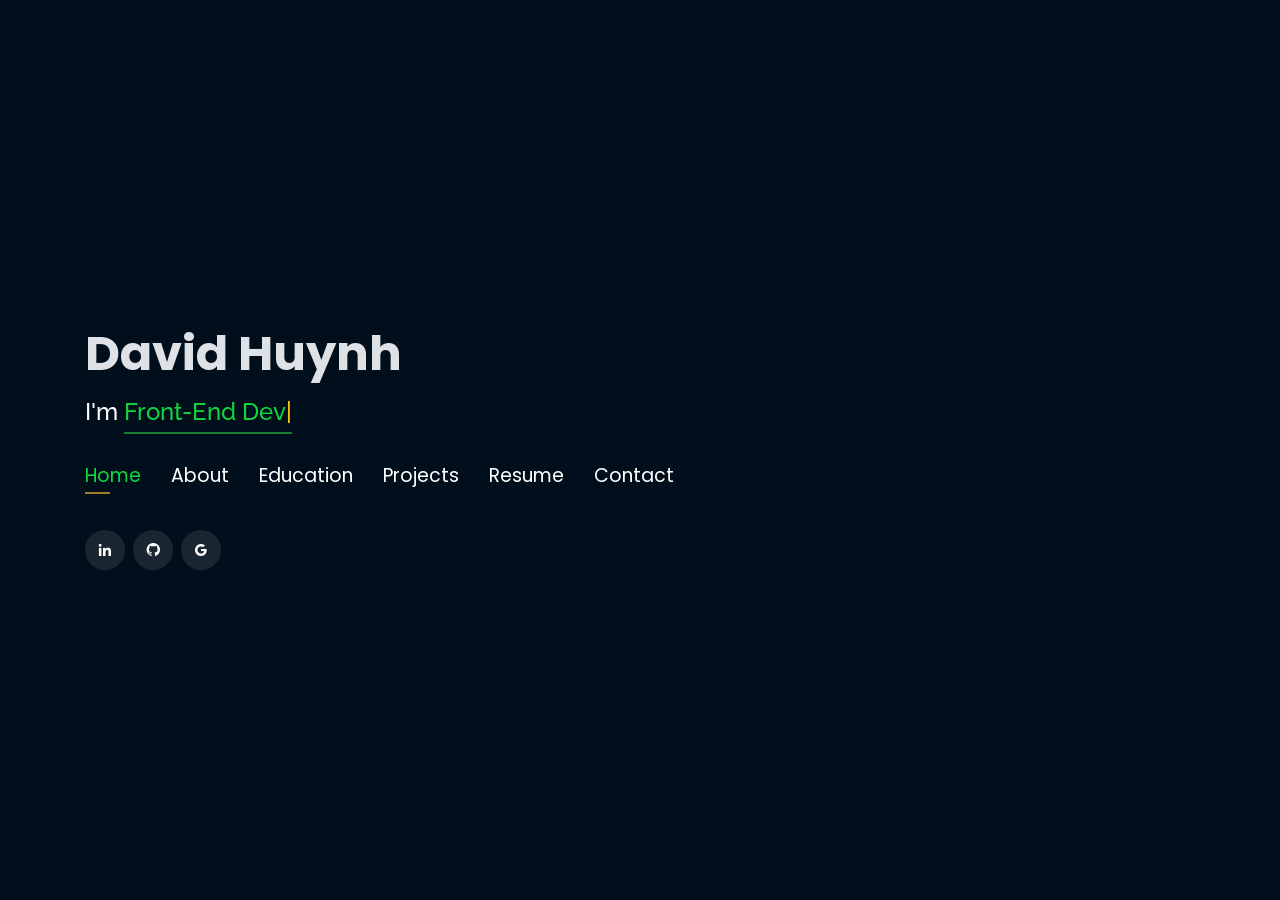
==== commit 77a2ccd3: "Update IBM certification image source in index.html" ====
--- a/index.html
+++ b/index.html
@@ -235,7 +235,7 @@
       <div class="row portfolio-container" style="position: relative; height: 437.75px;">
         <div class="col-lg-4 col-md-6 portfolio-item filter-app" style="position: absolute; left: 0px; top: 0px;">
           <div class="portfolio-wrap">
-            <img src="assets/img/certification/ibm.png" class="img-fluid" alt="">
+            <img src="assets/img/certification/ibm.jpg" class="img-fluid" alt="">
             <div class="portfolio-info">
               <h4>Developing Front-End Apps with React </h4>
               <div class="portfolio-links">
